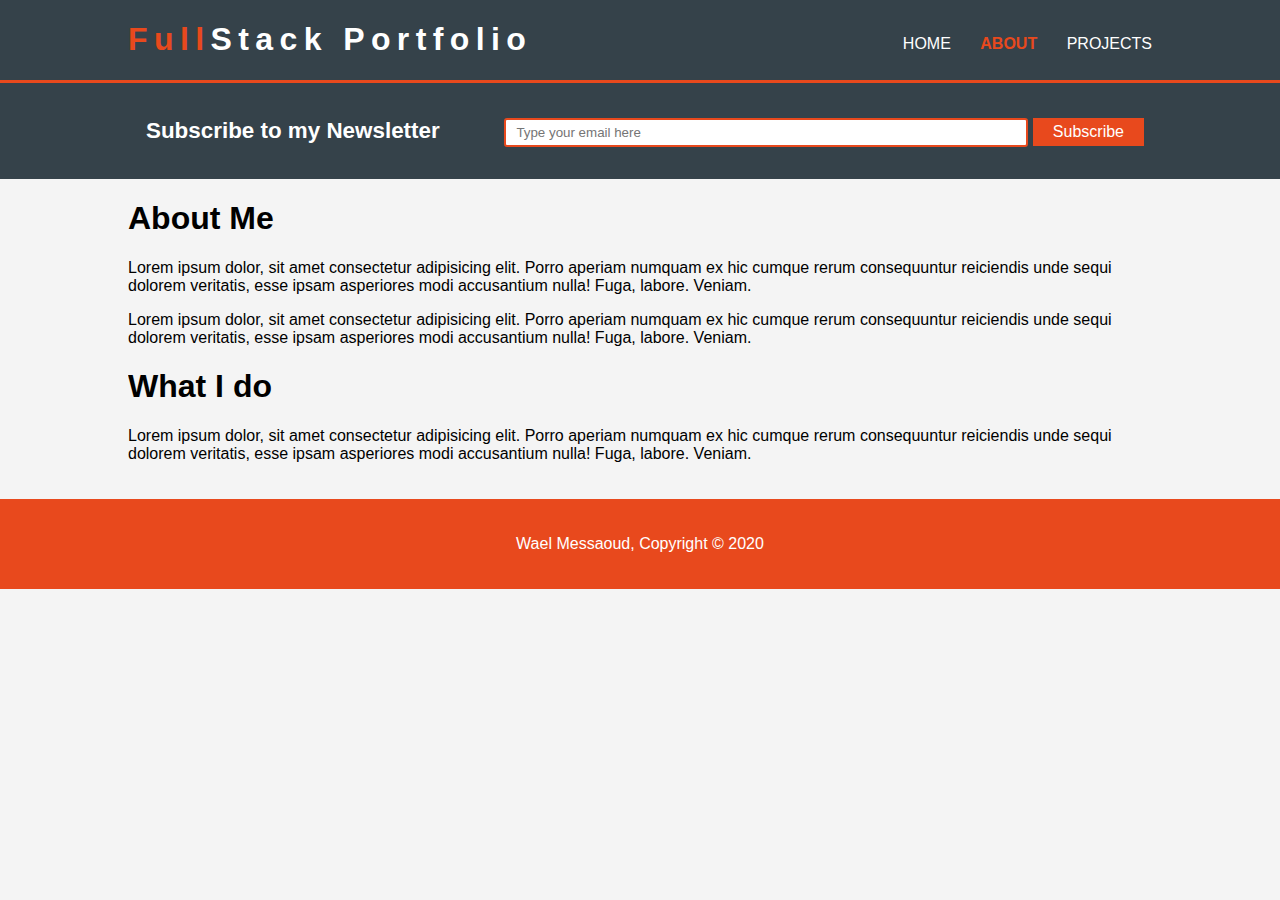
==== about.html @ efa0a379 "Home Page and about page without style" ====
<!DOCTYPE html>
<html lang="en">
  <head>
    <meta charset="UTF-8" />
    <meta name="viewport" content="width=device-width, initial-scale=1.0" />
    <meta name="author" content="Wael Messaoud" />
    <meta
      name="description"
      content="A website prototype to present yourself and projects "
    />
    <link rel="stylesheet" href="css/styles.css" />

    <title>About Me !</title>
  </head>
  <body>
    <!-- Navbar -->
    <header>
      <div class="container">
        <div id="branding">
          <h1><span id="head">Full</span>Stack Portfolio</h1>
        </div>
        <nav>
          <ul>
            <li><a href="index.html">Home</a></li>
            <li class="current"><a href="about.html">About</a></li>
            <li><a href="projects.html">Projects</a></li>
          </ul>
        </nav>
      </div>
    </header>

    <!--    Newsletter Part  -->

    <section id="newsletter">
      <div class="container">
        <h3>Subscribe to my Newsletter</h3>
        <form>
          <input type="email" placeholder="Type your email here" />
          <button class=" btn-submit" type="submit">Subscribe</button>
        </form>
      </div>
    </section>
    <!--    Main Part  -->
    <section id="main">
      <div class="container">
        <article id="main-col">
          <h1>About Me</h1>
          <p>
            Lorem ipsum dolor, sit amet consectetur adipisicing elit. Porro
            aperiam numquam ex hic cumque rerum consequuntur reiciendis unde
            sequi dolorem veritatis, esse ipsam asperiores modi accusantium
            nulla! Fuga, labore. Veniam.
          </p>
          <p>
            Lorem ipsum dolor, sit amet consectetur adipisicing elit. Porro
            aperiam numquam ex hic cumque rerum consequuntur reiciendis unde
            sequi dolorem veritatis, esse ipsam asperiores modi accusantium
            nulla! Fuga, labore. Veniam.
          </p>
        </article>
        <aside id="sidebar">
          <h1>What I do</h1>
          <p>
            Lorem ipsum dolor, sit amet consectetur adipisicing elit. Porro
            aperiam numquam ex hic cumque rerum consequuntur reiciendis unde
            sequi dolorem veritatis, esse ipsam asperiores modi accusantium
            nulla! Fuga, labore. Veniam.
          </p>
        </aside>
      </div>
    </section>
    <footer>
      <p>Wael Messaoud, Copyright &copy; 2020</p>
    </footer>
  </body>
</html>
---- css/styles.css ----
/* Global */

body {
  background-color: #f4f4f4;
  font-size: 16px;
  margin: 0;
  padding: 0;
  font-family: Arial, Helvetica, sans-serif;
}
.container {
  width: 80%;
  margin: auto;
  overflow: hidden;
}

/* Header */

header {
  background-color: #35424a;
  color: #ffffff;
  min-height: 80px;
  border-bottom: #e8491d 3px solid;
}
#branding {
  float: left;
}
#branding h1 {
  letter-spacing: 0.2em;
}

#head {
  color: #e8491d;
  font-weight: bold;
}
.current a {
  color: #e8491d;
  font-weight: bold;
}

header ul li a {
  text-decoration: none;
  text-transform: uppercase;
  color: #ffffff;
}
header ul li a:hover {
  color: tomato;
  font-weight: bold;
}

header ul li {
  display: inline;
  padding-left: 25px;
}
nav {
  float: right;
}
header ul {
  margin-top: 35px;
}

/* Showcase */

#showcase {
  background: url("/img/showcase.jpg");
  background-position: center;
  background-size: cover;
  background-repeat: no-repeat;
  min-height: 400px;
  color: #ffffff;
  text-align: center;
}
#showcase h1 {
  font-size: 3em;
  font-weight: bold;
  margin-top: 12%;
  margin-bottom: 7%;
}
#showcase p {
  font-size: 1em;
  font-weight: 500;
}

/* Newsletter */

#newsletter {
  padding: 10px;
  background: #35424a;
  color: #ffffff;
}
#newsletter h3 {
  font-size: 1.4em;
  float: left;
  margin: 25px 10px;
}
form {
  margin: 0;
  float: right;
  margin-top: 15px;
  margin-bottom: 20px;
}
input {
  width: 500px;
  height: 25px;
  padding: 0 10px;
  border: #e8491d 2px solid;
  border-radius: 3px;
  margin-top: 10px;
}
.btn-submit {
  background: #e8491d;
  color: #ffffff;
  border: none;
  height: 28px;
  padding: 0 20px;
  font-size: 1em;
  cursor: pointer;
}
button:hover {
  color: black;
  font-weight: bold;
}

/* Skills */

#skills {
  margin-top: 80px;
}

#skills h1 {
  font-size: 2.5em;
  color: black;
  text-align: center;
  margin-top: 0;
  margin-bottom: 50px;
}
.box {
  width: 33.33%;
  float: left;
  text-align: center;
}

img {
  width: 50%;
}

/* footer */

footer {
  padding: 20px;
  margin-top: 20px;
  color: #ffffff;
  background-color: #e8491d;
  text-align: center;
}
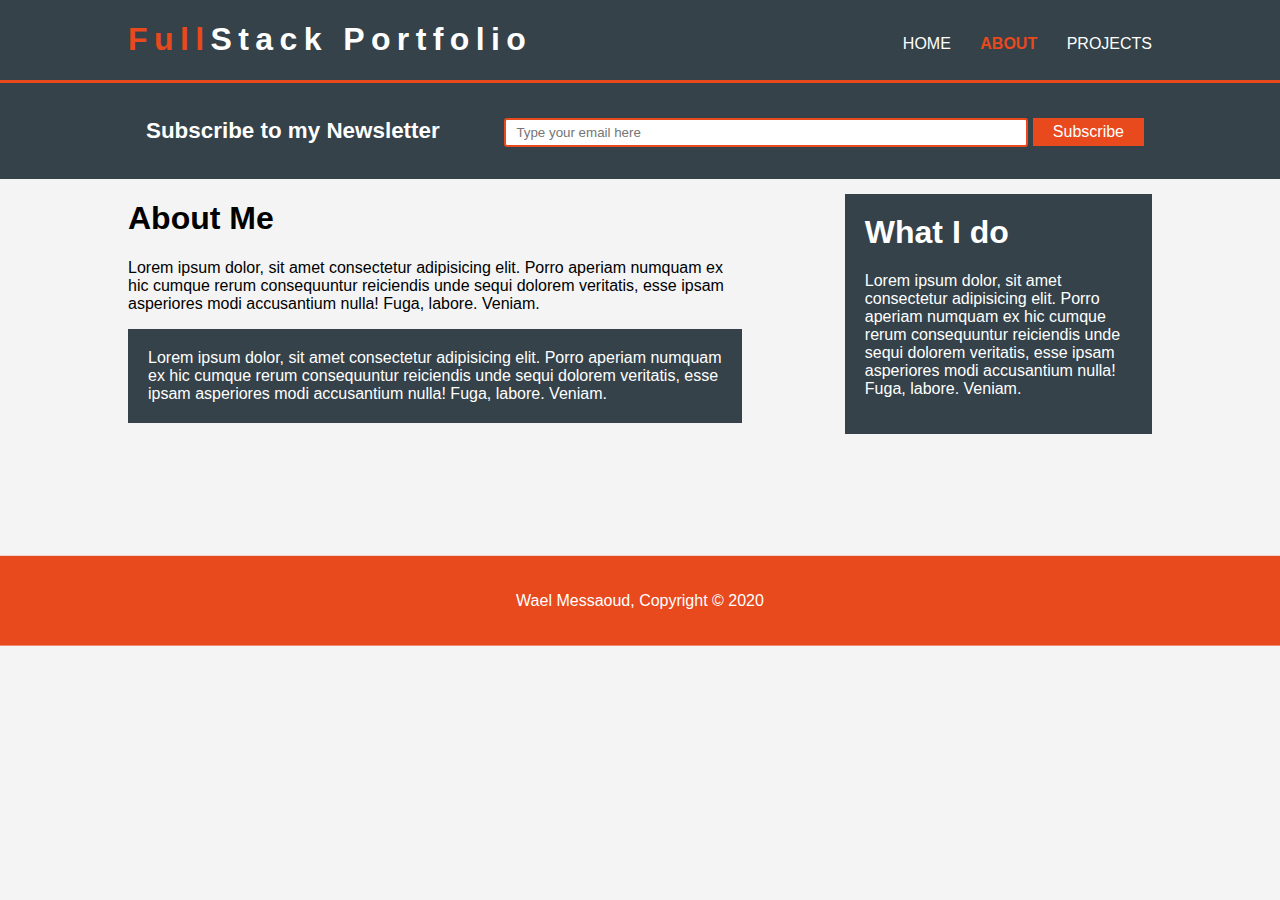
==== commit baccda36: "Completing the portfolio and adding responsiveness to home page" ====
--- a/about.html
+++ b/about.html
@@ -8,7 +8,8 @@
       name="description"
       content="A website prototype to present yourself and projects "
     />
-    <link rel="stylesheet" href="css/styles.css" />
+    <link rel="stylesheet" href="css/index.css" />
+    <link rel="stylesheet" href="css/about.css" />
 
     <title>About Me !</title>
   </head>
@@ -51,7 +52,7 @@
             sequi dolorem veritatis, esse ipsam asperiores modi accusantium
             nulla! Fuga, labore. Veniam.
           </p>
-          <p>
+          <p class="dark">
             Lorem ipsum dolor, sit amet consectetur adipisicing elit. Porro
             aperiam numquam ex hic cumque rerum consequuntur reiciendis unde
             sequi dolorem veritatis, esse ipsam asperiores modi accusantium
@@ -59,18 +60,23 @@
           </p>
         </article>
         <aside id="sidebar">
-          <h1>What I do</h1>
-          <p>
-            Lorem ipsum dolor, sit amet consectetur adipisicing elit. Porro
-            aperiam numquam ex hic cumque rerum consequuntur reiciendis unde
-            sequi dolorem veritatis, esse ipsam asperiores modi accusantium
-            nulla! Fuga, labore. Veniam.
-          </p>
+          <div class="dark">
+            <h1>What I do</h1>
+            <p>
+              Lorem ipsum dolor, sit amet consectetur adipisicing elit. Porro
+              aperiam numquam ex hic cumque rerum consequuntur reiciendis unde
+              sequi dolorem veritatis, esse ipsam asperiores modi accusantium
+              nulla! Fuga, labore. Veniam.
+            </p>
+          </div>
         </aside>
       </div>
     </section>
-    <footer>
-      <p>Wael Messaoud, Copyright &copy; 2020</p>
-    </footer>
+    <!-- Footer -->
+    <div class="overflow">
+      <footer>
+        <p>Wael Messaoud, Copyright &copy; 2020</p>
+      </footer>
+    </div>
   </body>
 </html>
--- a/css/index.css
+++ b/css/index.css
@@ -0,0 +1,185 @@
+/* Global */
+
+body {
+  background-color: #f4f4f4;
+  font-size: 16px;
+  margin: 0;
+  padding: 0;
+  font-family: Arial, Helvetica, sans-serif;
+}
+.container {
+  width: 80%;
+  margin: auto;
+  overflow: hidden;
+}
+
+.dark {
+  background: #35424a;
+  color: white;
+  padding: 20px;
+}
+
+/* Header */
+
+header {
+  background-color: #35424a;
+  color: #ffffff;
+  min-height: 80px;
+  border-bottom: #e8491d 3px solid;
+}
+#branding {
+  float: left;
+}
+#branding h1 {
+  letter-spacing: 0.2em;
+}
+
+#head {
+  color: #e8491d;
+  font-weight: bold;
+}
+.current a {
+  color: #e8491d;
+  font-weight: bold;
+}
+
+header ul li a {
+  text-decoration: none;
+  text-transform: uppercase;
+  color: #ffffff;
+}
+header ul li a:hover {
+  color: tomato;
+  font-weight: bold;
+}
+
+header ul li {
+  display: inline;
+  padding-left: 25px;
+}
+nav {
+  float: right;
+}
+header ul {
+  margin-top: 35px;
+}
+
+/* Showcase */
+
+#showcase {
+  background: url("/img/showcase.jpg");
+  background-position: center;
+  background-size: cover;
+  background-repeat: no-repeat;
+  min-height: 400px;
+  color: #ffffff;
+  text-align: center;
+}
+#showcase h1 {
+  font-size: 3em;
+  font-weight: bold;
+  margin-top: 12%;
+  margin-bottom: 7%;
+}
+#showcase p {
+  font-size: 1em;
+  font-weight: 500;
+}
+
+/* Newsletter */
+
+#newsletter {
+  padding: 10px;
+  background: #35424a;
+  color: #ffffff;
+}
+#newsletter h3 {
+  font-size: 1.4em;
+  float: left;
+  margin: 25px 10px;
+}
+form {
+  margin: 0;
+  float: right;
+  margin-top: 15px;
+  margin-bottom: 20px;
+}
+input {
+  width: 500px;
+  height: 25px;
+  padding: 0 10px;
+  border: #e8491d 2px solid;
+  border-radius: 3px;
+  margin-top: 10px;
+}
+.btn-submit {
+  background: #e8491d;
+  color: #ffffff;
+  border: none;
+  height: 28px;
+  padding: 0 20px;
+  font-size: 1em;
+  cursor: pointer;
+}
+button:hover {
+  color: black;
+  font-weight: bold;
+}
+
+/* Skills */
+
+#skills {
+  margin-top: 80px;
+}
+
+#skills h1 {
+  font-size: 2.5em;
+  color: black;
+  text-align: center;
+  margin-top: 0;
+  margin-bottom: 50px;
+}
+.box {
+  width: 33.33%;
+  float: left;
+  text-align: center;
+}
+
+img {
+  width: 50%;
+}
+
+/* footer */
+
+footer {
+  padding: 20px;
+  margin-top: 20px;
+  color: #ffffff;
+  background-color: #e8491d;
+  text-align: center;
+}
+
+/* Media Queries*/
+
+@media (max-width: 768px) {
+  header #branding,
+  header nav,
+  header nav li,
+  header nav li a,
+  #newsletter h3,
+  #newsletter form,
+  #skills .box {
+    float: none;
+    text-align: center;
+    width: 100%;
+  }
+  #newsletter form input {
+    margin-bottom: 10px;
+    width: 100%;
+    display: block;
+  }
+  #newsletter button {
+    display: block;
+    width: 100%;
+  }
+} /* Tablets */
--- a/css/about.css
+++ b/css/about.css
@@ -0,0 +1,50 @@
+/* SideBar */
+#sidebar {
+  float: right;
+  width: 30%;
+  margin-top: 15px;
+}
+#sidebar h1 {
+  margin-top: 0;
+}
+#sidebar input {
+  width: 100px;
+}
+#sidebar input {
+  margin-bottom: 10px;
+  width: 90%;
+}
+
+textarea {
+  padding: 0 10px;
+  border: #e8491d 2px solid;
+  border-radius: 3px;
+  margin-top: 10px;
+  margin-bottom: 15px;
+  width: 92%;
+}
+label {
+  width: 100%;
+  display: block;
+  margin-left: 0;
+}
+.contact {
+  transform: translateX(-6%);
+}
+article {
+  float: left;
+  width: 60%;
+}
+.overflow {
+  transform: translateY(88%);
+  overflow: hidden;
+}
+#main-col ul li {
+  border: 1px solid #cccccc;
+  margin: 10px 0;
+  background-color: #e6e6e6;
+  opacity: 0.9;
+  padding: 20px;
+  list-style: none;
+  transform: translateX(-7%);
+}
